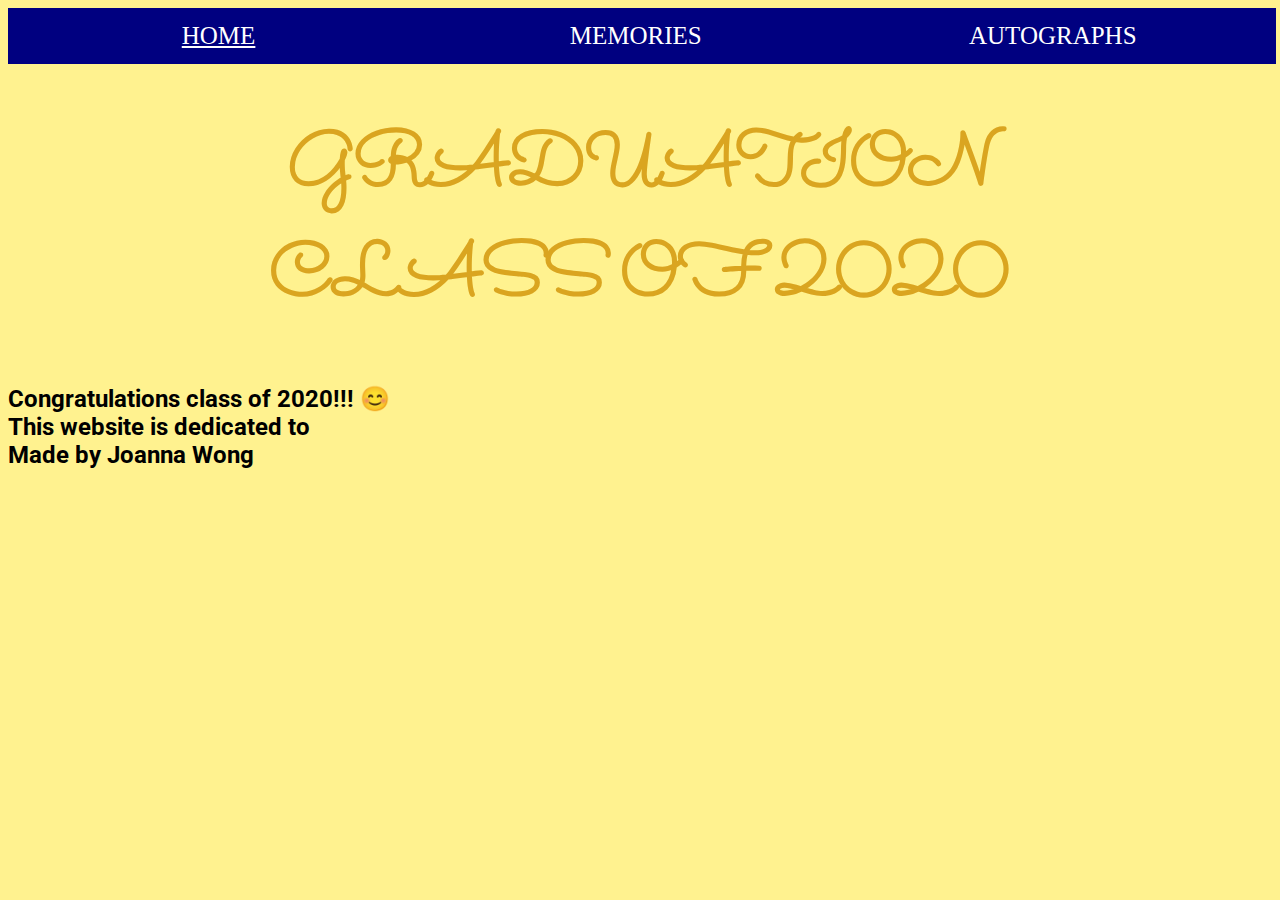
==== index.html @ 1c51ff68 "add files" ====
<!DOCTYPE html>
<html>
  <head>
    <meta charset="utf-8">
    <meta name="viewport" content="width=device-width">
    <title>repl.it</title>
    <link href="https://fonts.googleapis.com/css2?family=Roboto:wght@100&family=Sacramento&display=swap" rel="stylesheet">
    <link href="style.css" rel="stylesheet" type="text/css" />
  </head>
  <body>
    <div id="nav">
      <a href="#" id="home" class="active">HOME</a>
      <a href="password.html" id="memory" >MEMORIES</a>
      <a href="autographs.html" id="autographs">AUTOGRAPHS</a>
    </div>
    <div id="title">
      <h1>GRADUATION<br>
      CLASS OF 2020</h1>
    </div>
    <h2>
      Congratulations class of 2020!!! 😊<br>
      This website is dedicated to  <br>
      Made by Joanna Wong
    </h2>
    <script src="script.js"></script>
  </body>
</html>
---- style.css ----
/*Navigation*/
#nav{
  width: 100%; 
  border: 2px solid navy;
  background-color: navy;
  overflow: auto;
}

#nav a{
  float: left;
  color: white;
  font-size: 25px;
  text-decoration: none;
  width: 33%;
  text-align: center;
  padding: 12px 0px;
}

#nav a:hover{
  background-color: white;
  color: black 
}

#nav a.active {
  text-decoration: underline;
}

/*HOME*/
h1 {
  text-align: center;
  font-size: 75px;
  font-family: 'Sacramento', cursive;
  color: goldenrod;
}

body{
  background-color: #fff28f
}

#title{
  background-image: url("https://cf.ltkcdn.net/teens/images/orig/240195-1600x1030-graduation-from-middle-school.jpg");
  background-repeat: no-repeat;
  background-size: cover;
}

h1:hover{
  color: white;
}

h2 {
  font-family: 'Roboto', sans-serif;
}

/*Password*/
button{
  display: block;
  text-align: center;
  margin: auto;
  margin-top: 250px
}

/*Memories*/
/*.flex-container {
  display: flex;
  width: 100%;
  flex-wrap: wrap;
  flex-direction: column;
  border: 2px solid black;
}*/

.flex-row{
  display: flex;
  width: 100%;
  flex-wrap: wrap;
  flex-direction: row;
}

.pic{
  width: 100%;
}

.info {
  width: 33%;
  margin: auto;
}

.description{
  font-family: 'Nunito', sans-serif;
}
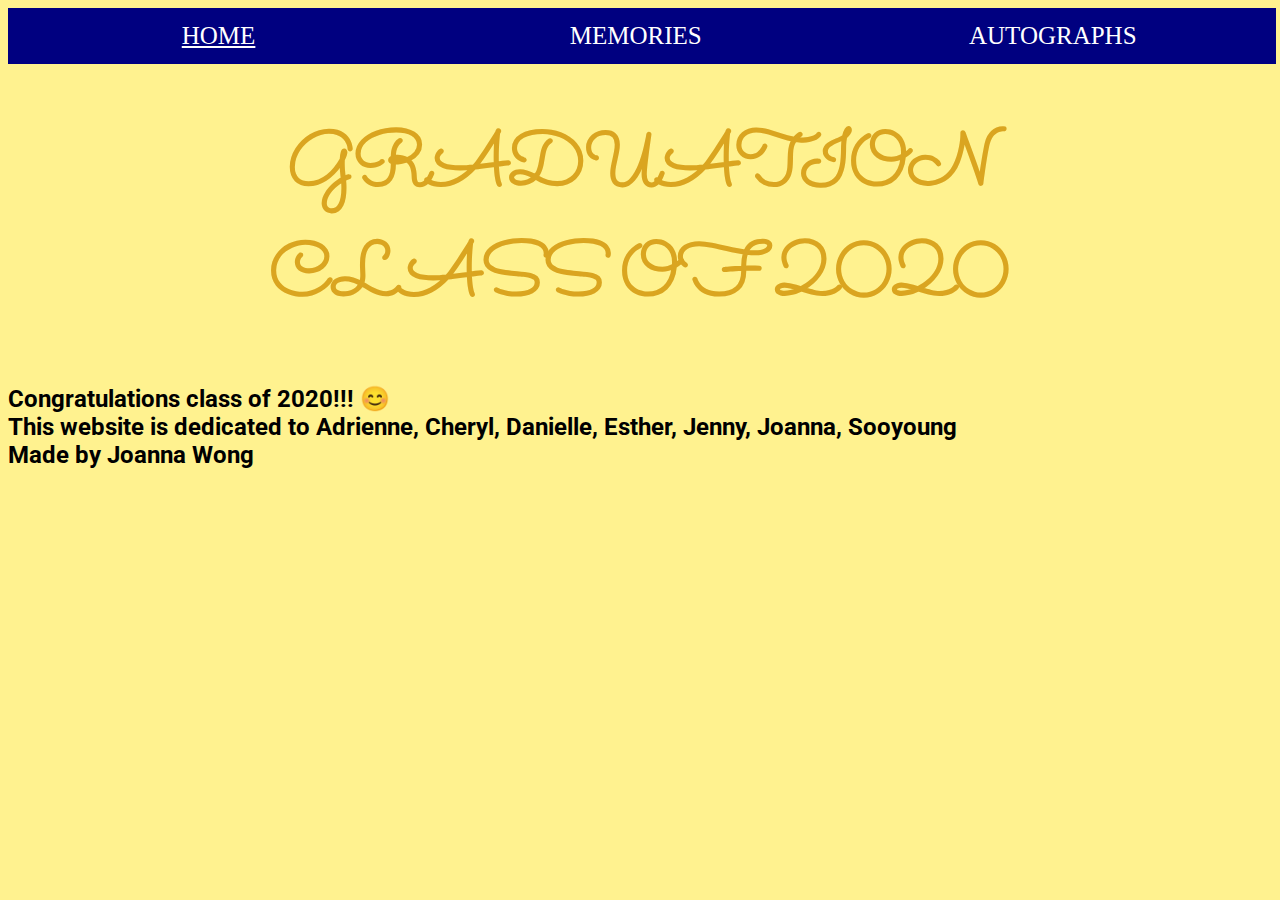
==== commit c9882aac: "ljg" ====
--- a/index.html
+++ b/index.html
@@ -19,7 +19,7 @@
     </div>
     <h2>
       Congratulations class of 2020!!! 😊<br>
-      This website is dedicated to  <br>
+      This website is dedicated to Adrienne, Cheryl, Danielle, Esther, Jenny, Joanna, Sooyoung <br>
       Made by Joanna Wong
     </h2>
     <script src="script.js"></script>
--- a/style.css
+++ b/style.css
@@ -88,3 +88,8 @@
   font-family: 'Nunito', sans-serif;
 }
 
+.name{
+  display: block;
+  font-family: 'Amatic SC', cursive;
+  font-size: 90px;
+}
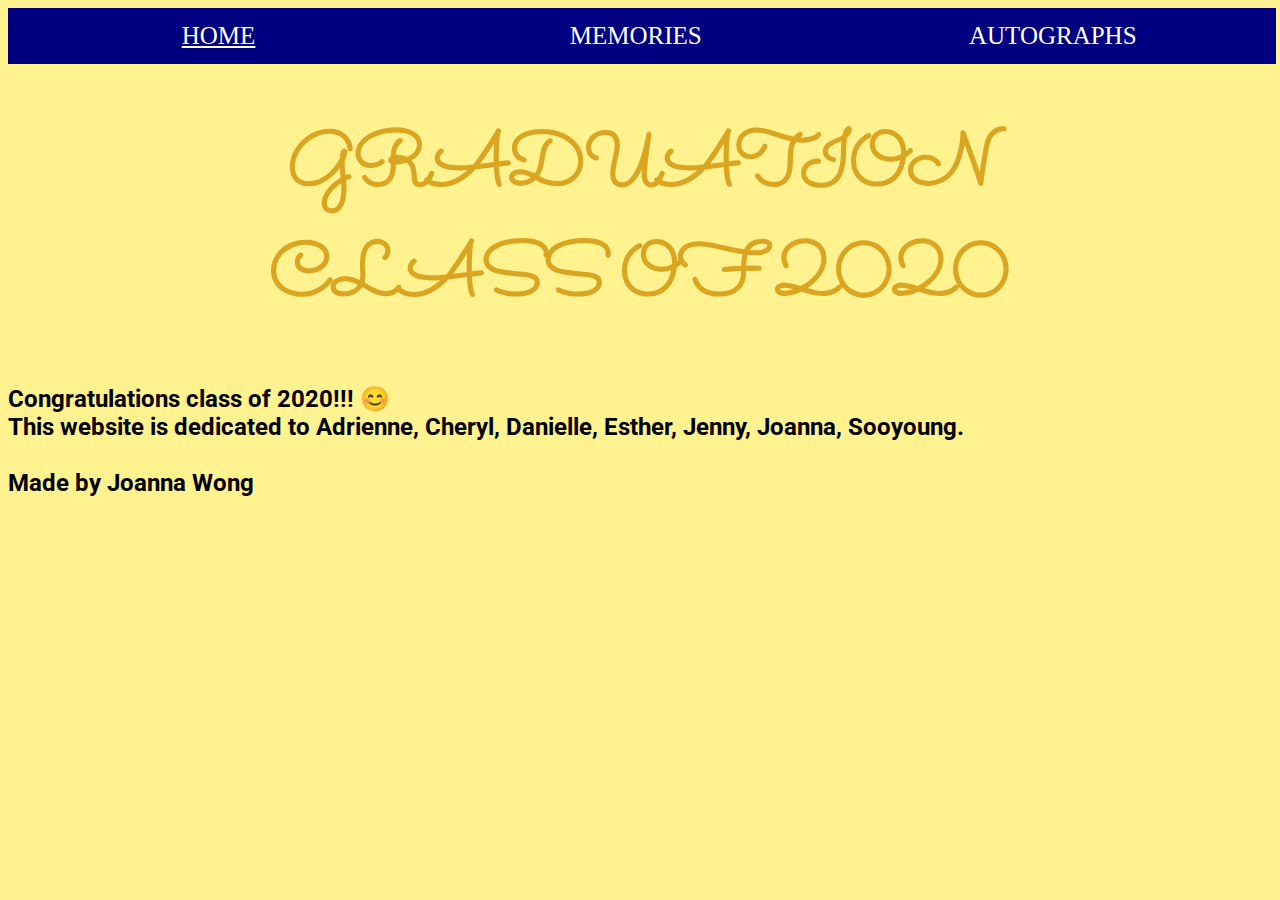
==== commit 226c5f62: "sadf" ====
--- a/index.html
+++ b/index.html
@@ -19,7 +19,8 @@
     </div>
     <h2>
       Congratulations class of 2020!!! 😊<br>
-      This website is dedicated to Adrienne, Cheryl, Danielle, Esther, Jenny, Joanna, Sooyoung <br>
+      This website is dedicated to Adrienne, Cheryl, Danielle, Esther, Jenny, Joanna, Sooyoung. <br>
+       <br>
       Made by Joanna Wong
     </h2>
     <script src="script.js"></script>
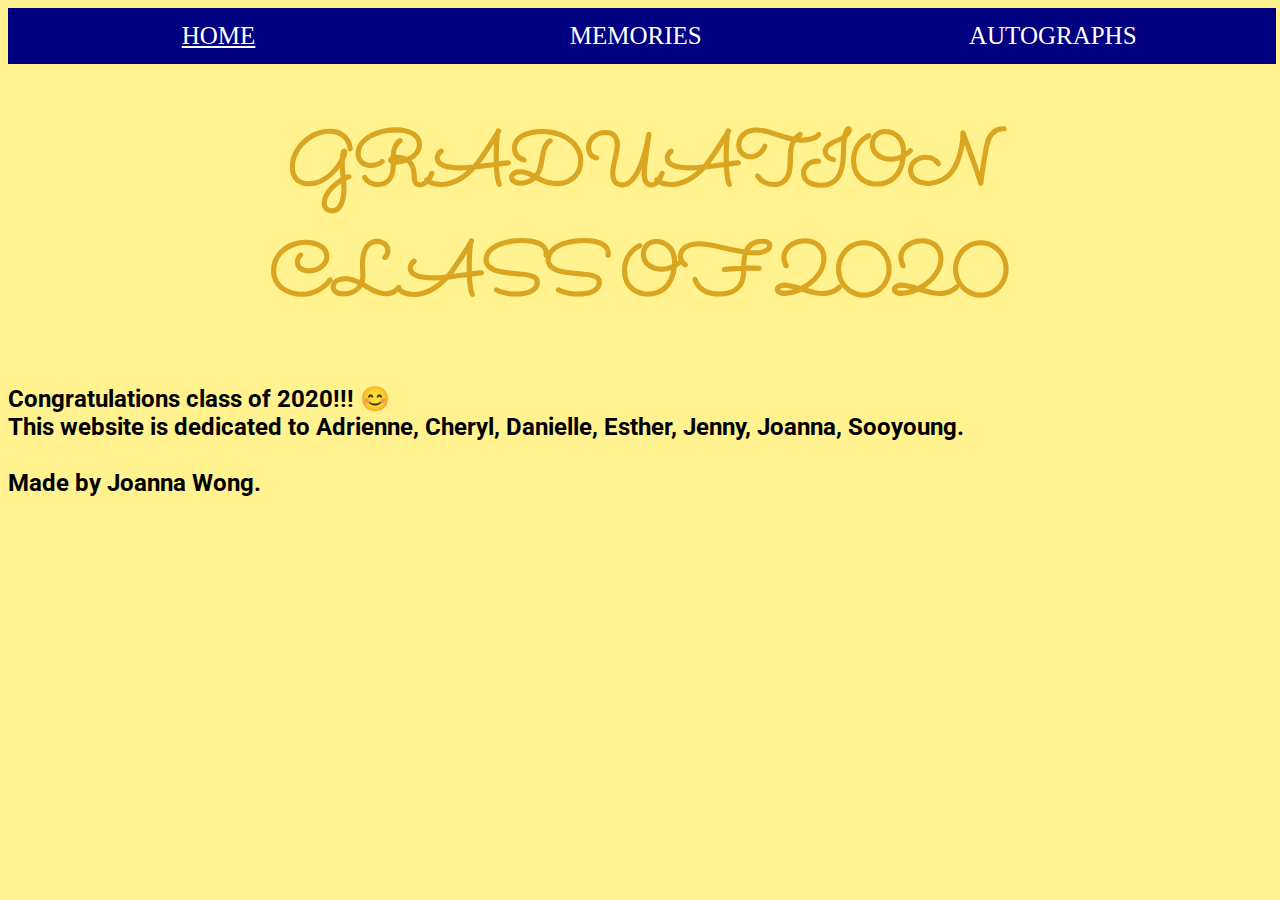
==== commit 4a964ae8: "asdf" ====
--- a/index.html
+++ b/index.html
@@ -21,7 +21,7 @@
       Congratulations class of 2020!!! 😊<br>
       This website is dedicated to Adrienne, Cheryl, Danielle, Esther, Jenny, Joanna, Sooyoung. <br>
        <br>
-      Made by Joanna Wong
+      Made by Joanna Wong.
     </h2>
     <script src="script.js"></script>
   </body>
